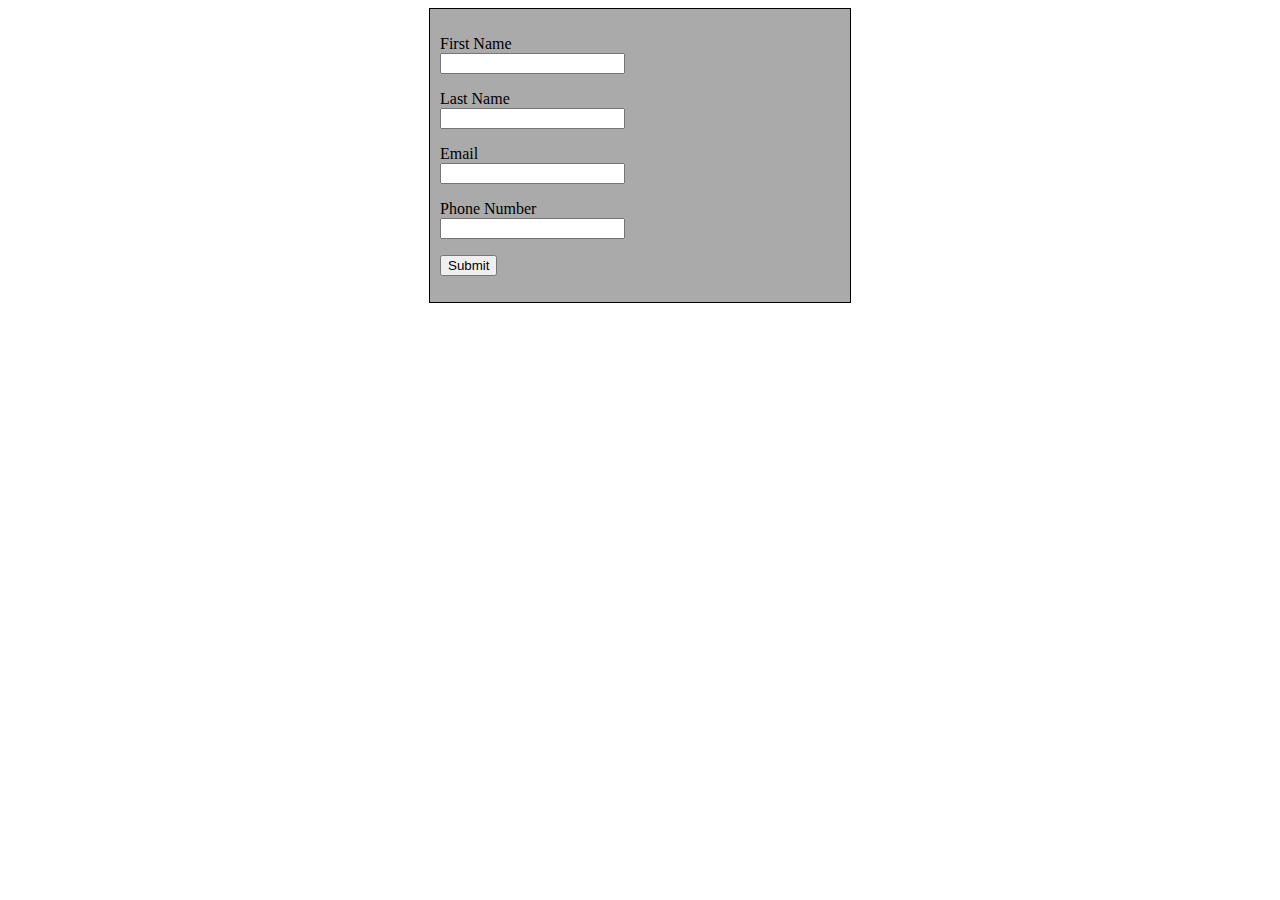
==== week2lab.html @ b470f2e8 "Add files via upload" ====
<!DOCTYPE html>
<html>
  <head>
    <meta charset="utf-8" />
    <title>Week 2 Lab</title>
    <link type="text/css" rel="stylesheet" href="style.css" />
  </head>

  <body>
    <div id="form">
      <form name="info">
        <p>
          First Name
          <br>
          <input type="text" id="first-name"/>
          <br>
          <span id="fn-error"> </span>
        </p>

        <p>
          Last Name <br>
          <input type="text" id="last-name"/>
          <br>
          <span id="ln-error"> </span>
        </p>

        <p>
          Email <br>
          <input type="email" id="email"/>
          <br>
          <span id="email-error"> </span>
        </p>

        <p>
          Phone Number <br>
          <input type="text" id="phone"/>
          <br>
          <span id="phone-error"> </span>
        </p>

        <p>
          <input type="submit" value="Submit" />
        </p>
      </form>
    </div>

    <div id="confirmation">
      <h1>Confirmation</h1>
      <p id="info"></p>
    </div>

    <script type="text/javascript" src="week2.js"></script>
  </body>
</html>
---- style.css ----
@charset "utf-8";
/* CSS Document */

#form 
{
	position:relative;
	width: 400px;
	margin-left:auto;
	margin-right:auto;
	background-color:#aaa;
	border: 1px solid black;
	padding: 10px;
}

#confirmation
{
	position: relative;
	width: 400px;
	margin-left: auto;
	margin-right: auto;
	background-color: #aaa;
	border: 1px solid black;
	padding: 10px;
	display:none;
}

span {
	color: red;
}
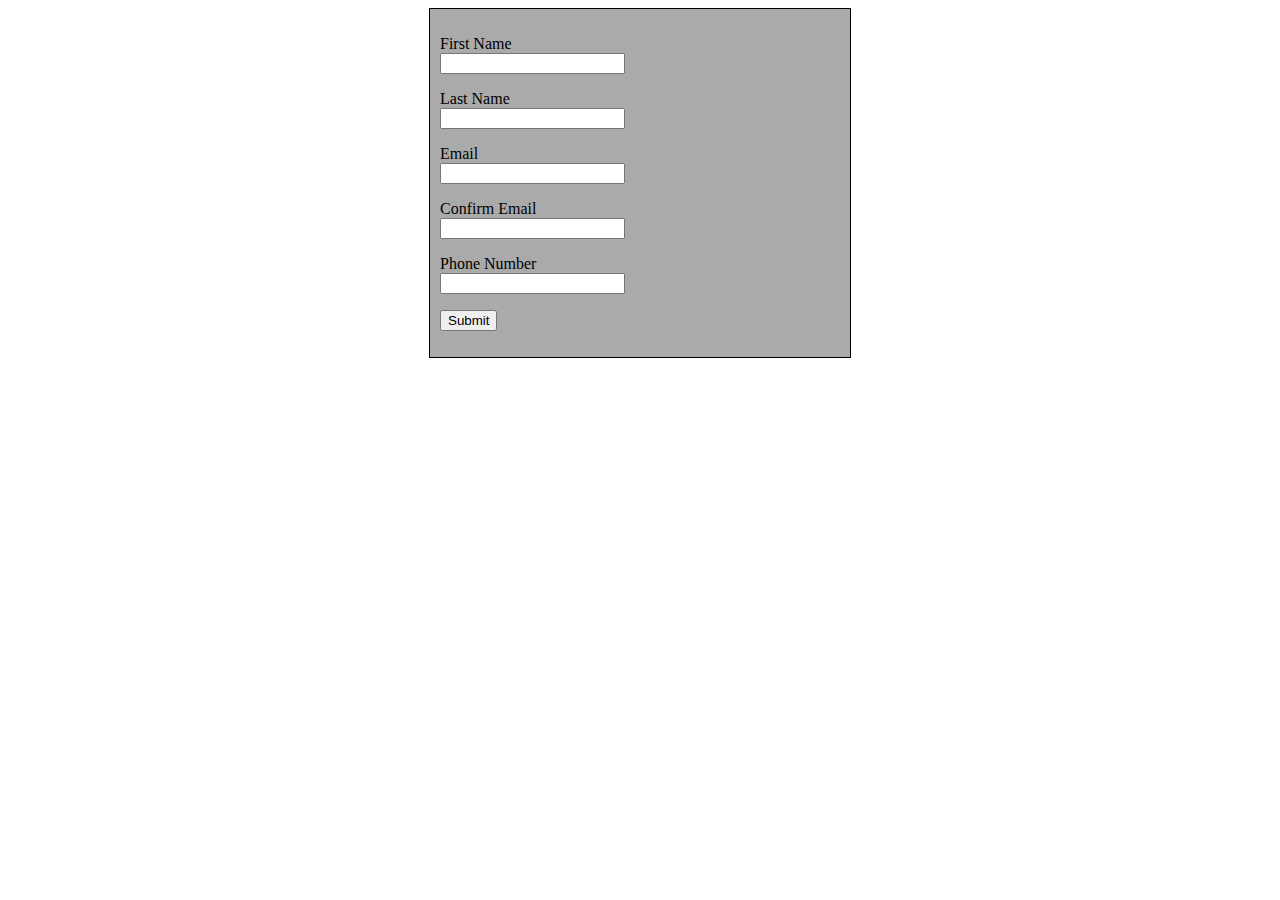
==== commit cb9af4c8: "Add files via upload" ====
--- a/week2lab.html
+++ b/week2lab.html
@@ -26,9 +26,16 @@
 
         <p>
           Email <br>
-          <input type="email" id="email"/>
+          <input type="text" id="email"/>
           <br>
           <span id="email-error"> </span>
+        </p>
+
+        <p>
+          Confirm Email <br>
+          <input type="text" id="confirm-email"/>
+          <br>
+          <span id="confirm-email-error"> </span>
         </p>
 
         <p>
